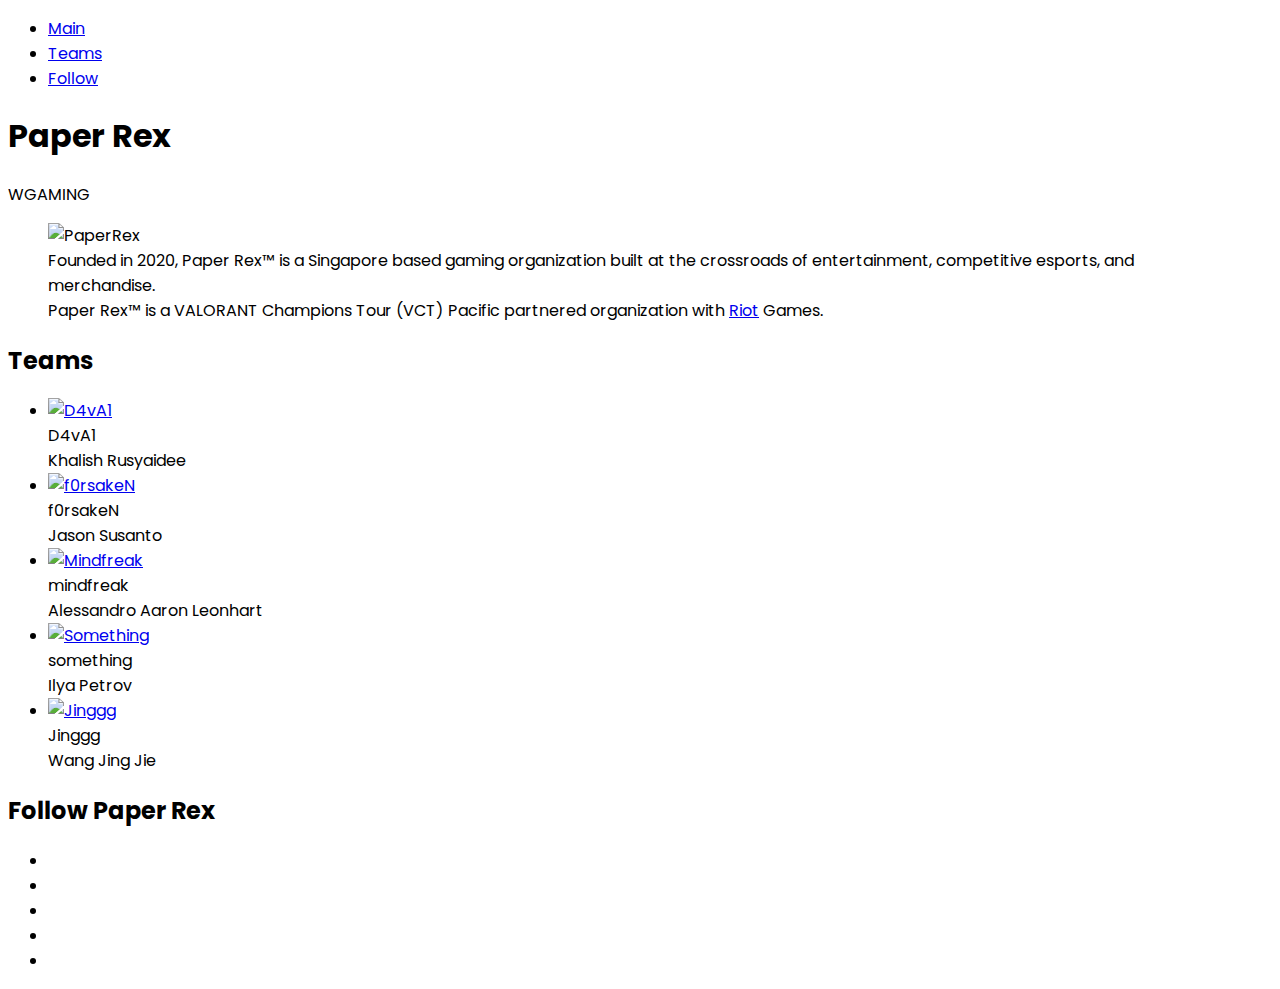
==== tribute-prx/index.html @ e40e6ae0 "adding tribute page" ====
<!DOCTYPE html>
<html lang="en">
<head>
    <meta charset="UTF-8">
    <meta name="viewport" content="width=device-width, initial-scale=1.0">
    <title>Paper Rex Tribute Page</title>

   
    <link rel="preconnect" href="https://fonts.googleapis.com">
    <link rel="preconnect" href="https://fonts.gstatic.com" crossorigin>
    <link href="https://fonts.googleapis.com/css2?family=Poppins:ital,wght@0,100;0,200;0,300;0,400;0,500;0,600;0,700;0,800;0,900;1,100;1,200;1,300;1,400;1,500;1,600;1,700;1,800;1,900&display=swap" rel="stylesheet">
    
    <link rel="stylesheet" href="style.css">
</head>
<body>
    <nav>
        <ul>
            <li><a href="#main">Main</a> </li>
            <li><a href="#tribute-info">Teams</a> </li>
            <li><a href="#follow">Follow</a> </li>
        </ul>
    </nav>

    <section id="main">
        <h1 id="tittle">Paper Rex</h1>
        <p class="tagline">WGAMING</p>
    
        <figure id="img-div">
            <img src="https://pprx.team/media/pages/home/home-masters-shanghai-result/1734434035-1718028038/milestone-shanghai.jpg" alt="PaperRex" id="image">
            <figcaption id="img-caption">Founded in 2020, Paper Rex™ is a Singapore based gaming organization built at the crossroads of entertainment, competitive esports, and merchandise.<br>
                Paper Rex™ is a VALORANT Champions Tour (VCT) Pacific partnered organization with <a href="https://playvalorant.com/en-sg/" target="_blank">Riot</a> Games.</figcaption>
        </figure>
    </section>

    <section id="tribute-info">
        <h2>Teams</h2>
        <ul>
            <li class="teams">
                <a href="https://liquipedia.net/valorant/D4v41" target="_blank">
                    <img src="https://pprx.team/media/pages/teams/csgo-lineup/843405360-1714118780/prx-portraits-davai-640x960.jpg" alt="D4vA1" class="teams-img"></a>
                    <div class="team-overlay">
                        <div class="ingame-name">D4vA1</div>
                        <div class="name">Khalish Rusyaidee</div>
                    </div>          
            </li>
            <li class="teams">
                <a href="https://liquipedia.net/valorant/F0rsakeN" target="_blank">
                    <img src="https://pprx.team/media/pages/teams/csgo-lineup/187548554-1718030714/prx-portraits-forsaken-2-2024-640x960.jpg" alt="f0rsakeN" class="teams-img"></a>
                    <div class="team-overlay">
                        <div class="ingame-name">f0rsakeN</div>
                        <div class="name">Jason Susanto</div>
                    </div>          
            </li>
            <li class="teams">
                <a href="https://liquipedia.net/valorant/Mindfreak_(Indonesian_player)" target="_blank">
                    <img src="https://pprx.team/media/pages/teams/csgo-lineup/2479677798-1714118867/prx-portraits-mindfreak-2024-640x960.jpg" alt="Mindfreak" class="teams-img"></a>
                    <div class="team-overlay">
                        <div class="ingame-name">mindfreak</div>
                        <div class="name">Alessandro Aaron Leonhart</div>
                    </div>          
            </li>
            <li class="teams">
                <a href="https://liquipedia.net/valorant/Something" target="_blank">
                    <img src="https://pprx.team/media/pages/teams/csgo-lineup/370087441-1714118879/prx-portraits-something-2024-640x960.jpg" alt="Something" class="teams-img"></a>
                    <div class="team-overlay">
                        <div class="ingame-name">something</div>
                        <div class="name">Ilya Petrov</div>
                    </div>          
            </li>
            <li class="teams">
                <a href="https://liquipedia.net/valorant/Jinggg" target="_blank">
                    <img src="https://pprx.team/media/pages/teams/csgo-lineup/3352274343-1718030376/prx-portraits-jinggg-2-2024-640x960.jpg" alt="Jinggg" class="teams-img"></a>
                    <div class="team-overlay">
                        <div class="ingame-name">Jinggg</div>
                        <div class="name">Wang Jing Jie</div>
                    </div>          
            </li>
        </ul>    
    </section>

    <section id="follow">
        <h2>Follow Paper Rex</h2>
        <ul>
            <li><a href="https://twice.jype.com/" id="tribute-link" target="_blank"><i class="fas fa-globe"></i></a></li>
      <li><a href="https://instagram.com/twicetagram" target="_blank"><i class="fab fa-instagram"></i></a></li>
      <li><a href="https://twitter.com/JYPETWICE" target="_blank"><i class="fab fa-twitter"></i></a></li>
      <li><a href="https://web.facebook.com/JYPETWICE" target="_blank"><i class="fab fa-facebook"></i></a></li>
      <li><a href="https://www.youtube.com/c/twice" target="_blank"><i class="fab fa-youtube"></i></a></li>
        </ul>
    </section>

    <script src="https://kit.fontawesome.com/4bdcd15648.js" crossorigin="anonymous"></script>
</body>
</html>
---- tribute-prx/style.css ----
@import url('https://fonts.googleapis.com/css2?family=Libre+Baskerville:ital,wght@0,400;0,700;1,400&display=swap');

body{
    font-family: 'Poppins', sans-serif;
}
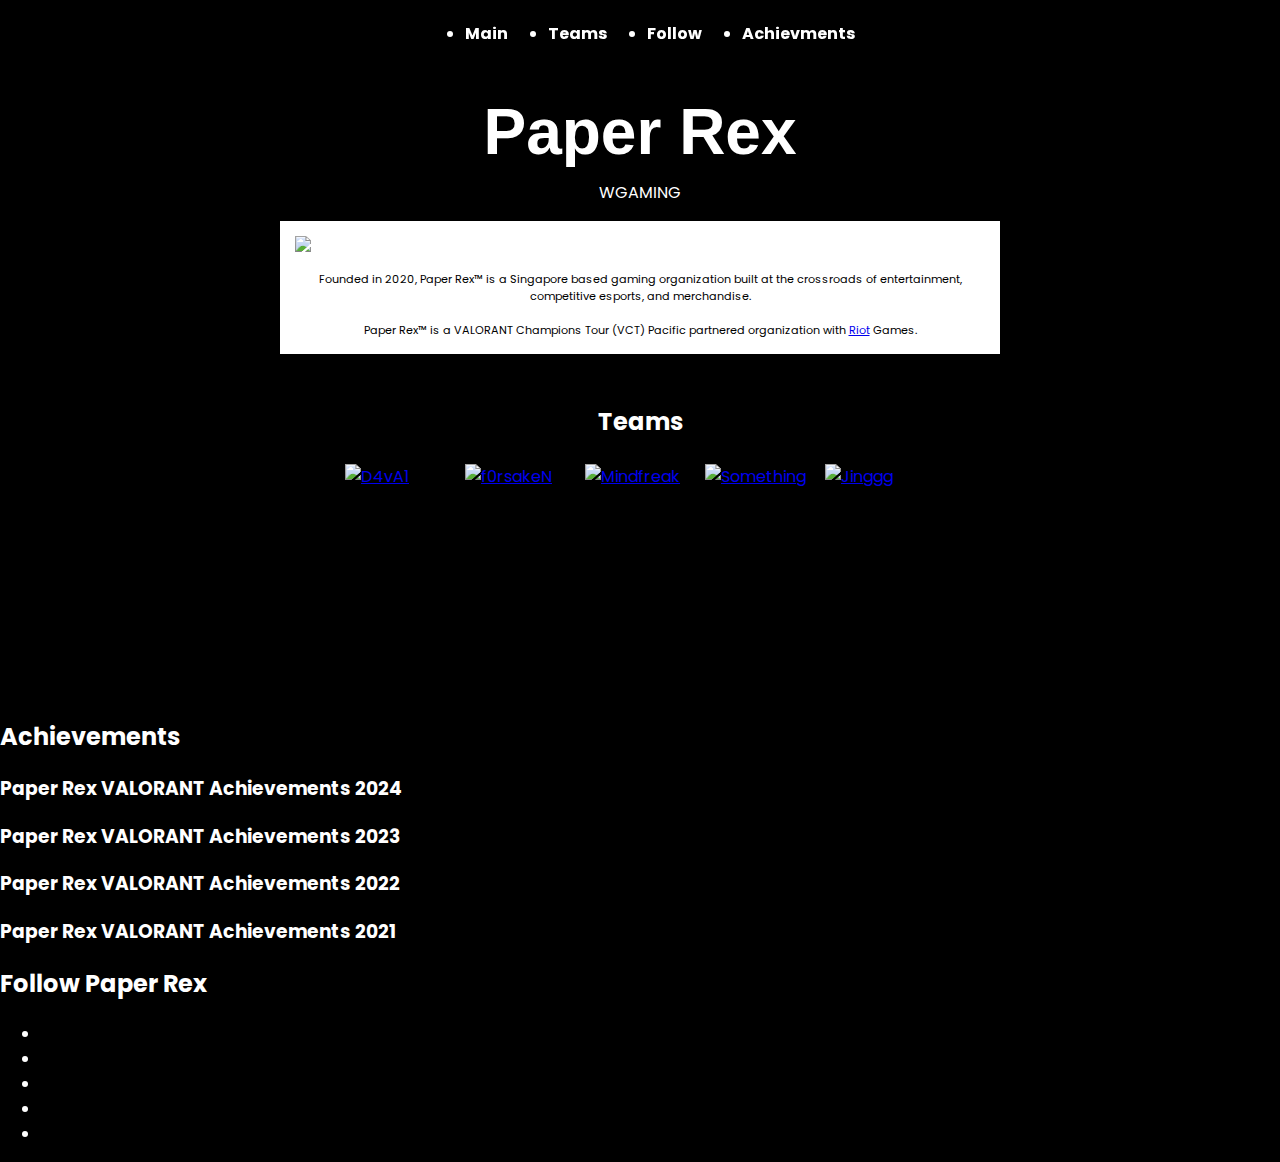
==== commit 5c645732: "adding style main content" ====
--- a/tribute-prx/index.html
+++ b/tribute-prx/index.html
@@ -13,11 +13,13 @@
     <link rel="stylesheet" href="style.css">
 </head>
 <body>
-    <nav>
+    <nav class="navbar">
         <ul>
             <li><a href="#main">Main</a> </li>
             <li><a href="#tribute-info">Teams</a> </li>
             <li><a href="#follow">Follow</a> </li>
+            <li><a href="#achievments">Achievments</a> </li>
+
         </ul>
     </nav>
 
@@ -27,13 +29,14 @@
     
         <figure id="img-div">
             <img src="https://pprx.team/media/pages/home/home-masters-shanghai-result/1734434035-1718028038/milestone-shanghai.jpg" alt="PaperRex" id="image">
-            <figcaption id="img-caption">Founded in 2020, Paper Rex™ is a Singapore based gaming organization built at the crossroads of entertainment, competitive esports, and merchandise.<br>
+            <figcaption id="img-caption">Founded in 2020, Paper Rex™ is a Singapore based gaming organization built at the crossroads of entertainment, competitive esports, and merchandise.<br><br>
                 Paper Rex™ is a VALORANT Champions Tour (VCT) Pacific partnered organization with <a href="https://playvalorant.com/en-sg/" target="_blank">Riot</a> Games.</figcaption>
         </figure>
     </section>
 
     <section id="tribute-info">
         <h2>Teams</h2>
+        <div class="container">
         <ul>
             <li class="teams">
                 <a href="https://liquipedia.net/valorant/D4v41" target="_blank">
@@ -75,17 +78,26 @@
                         <div class="name">Wang Jing Jie</div>
                     </div>          
             </li>
-        </ul>    
+        </ul>   
+    </div> 
+    </section>
+
+    <section id="achievments">
+        <h2>Achievements</h2>
+        <h3>Paper Rex VALORANT Achievements 2024</h3>
+        <h3>Paper Rex VALORANT Achievements 2023</h3>
+        <h3>Paper Rex VALORANT Achievements 2022</h3>
+        <h3>Paper Rex VALORANT Achievements 2021</h3>
     </section>
 
     <section id="follow">
         <h2>Follow Paper Rex</h2>
         <ul>
-            <li><a href="https://twice.jype.com/" id="tribute-link" target="_blank"><i class="fas fa-globe"></i></a></li>
-      <li><a href="https://instagram.com/twicetagram" target="_blank"><i class="fab fa-instagram"></i></a></li>
-      <li><a href="https://twitter.com/JYPETWICE" target="_blank"><i class="fab fa-twitter"></i></a></li>
-      <li><a href="https://web.facebook.com/JYPETWICE" target="_blank"><i class="fab fa-facebook"></i></a></li>
-      <li><a href="https://www.youtube.com/c/twice" target="_blank"><i class="fab fa-youtube"></i></a></li>
+        <li><a href="https://twice.jype.com/" id="tribute-link" target="_blank"><i class="fas fa-globe"></i></a></li>
+        <li><a href="https://instagram.com/twicetagram" target="_blank"><i class="fab fa-instagram"></i></a></li>
+        <li><a href="https://twitter.com/JYPETWICE" target="_blank"><i class="fab fa-twitter"></i></a></li>
+        <li><a href="https://web.facebook.com/JYPETWICE" target="_blank"><i class="fab fa-facebook"></i></a></li>
+        <li><a href="https://www.youtube.com/c/twice" target="_blank"><i class="fab fa-youtube"></i></a></li>
         </ul>
     </section>
 
--- a/tribute-prx/style.css
+++ b/tribute-prx/style.css
@@ -2,4 +2,124 @@
 
 body{
     font-family: 'Poppins', sans-serif;
-}+    background-color: #000;
+    margin: 0;
+    color:#fff
+}
+* {
+    box-sizing: border-box;
+  }
+nav{
+    position: fixed;
+    background-color: rgba(0,0,0,0.7);
+    backdrop-filter: blur(2px);
+    top:0;
+    left:0;
+    padding: 5px 6px;
+    width:100%;
+    z-index:10;
+}
+
+nav ul{
+    display: flex;
+    justify-content: center;
+}
+
+nav ul li{
+    margin: 0 20px
+}
+nav ul li a{
+    text-decoration: none;
+    color: white;
+    font-weight: bold;
+}
+
+#main{
+    text-align: center;
+    max-width:800px;
+    margin: 0 auto;
+}
+#main h1 {
+    font-family: Lemonada, sans-serif;
+    font-size: 5vw;
+    margin: 0;
+    padding-top: 100px ;
+    line-height: 1em;
+}
+#img-div {
+    background-color: white;
+    padding: 15px;
+}
+
+#image {
+    max-width: 100%;
+    display: block;
+}
+
+#img-caption{
+    margin-top:10px;
+    font-size:0.7em;
+    color: black;
+}
+#tribute-info {
+    width: 600px;
+    margin: 50px auto;
+  }
+  
+  #tribute-info h2 {
+    text-align: center;
+  }
+  
+  #tribute-info ul {
+    list-style-type: none;
+    padding: 0;
+    display: flex;
+  
+    justify-content: center;
+  }
+  
+  #tribute-info li {
+    width: 200px;
+    height: 200px;
+    margin: 5px;
+  }
+
+  .teams {
+    position: relative;
+    display: flex;
+  }
+  
+  .teams .teams-img {
+    width: 200px;
+    height:auto;
+    padding: auto;
+  }
+  
+  .teams .team-overlay {
+    background-color: black;
+    position: absolute;
+    top: 0;
+    width: 100%;
+    height: 150%;
+    color: white;
+    display: flex;
+    justify-content: center;
+    align-items: center;
+    flex-direction: column;
+    opacity: 0;
+    transition: 0.5s;
+  }
+  
+  .teams .team-overlay:hover {
+    opacity: 0.8;
+  }
+  
+  .name {
+    font-size: 0.8em;
+  }
+  
+  .ingame-name {
+    font-weight: bold;
+    text-transform: uppercase;
+    margin-top: 5px;
+  }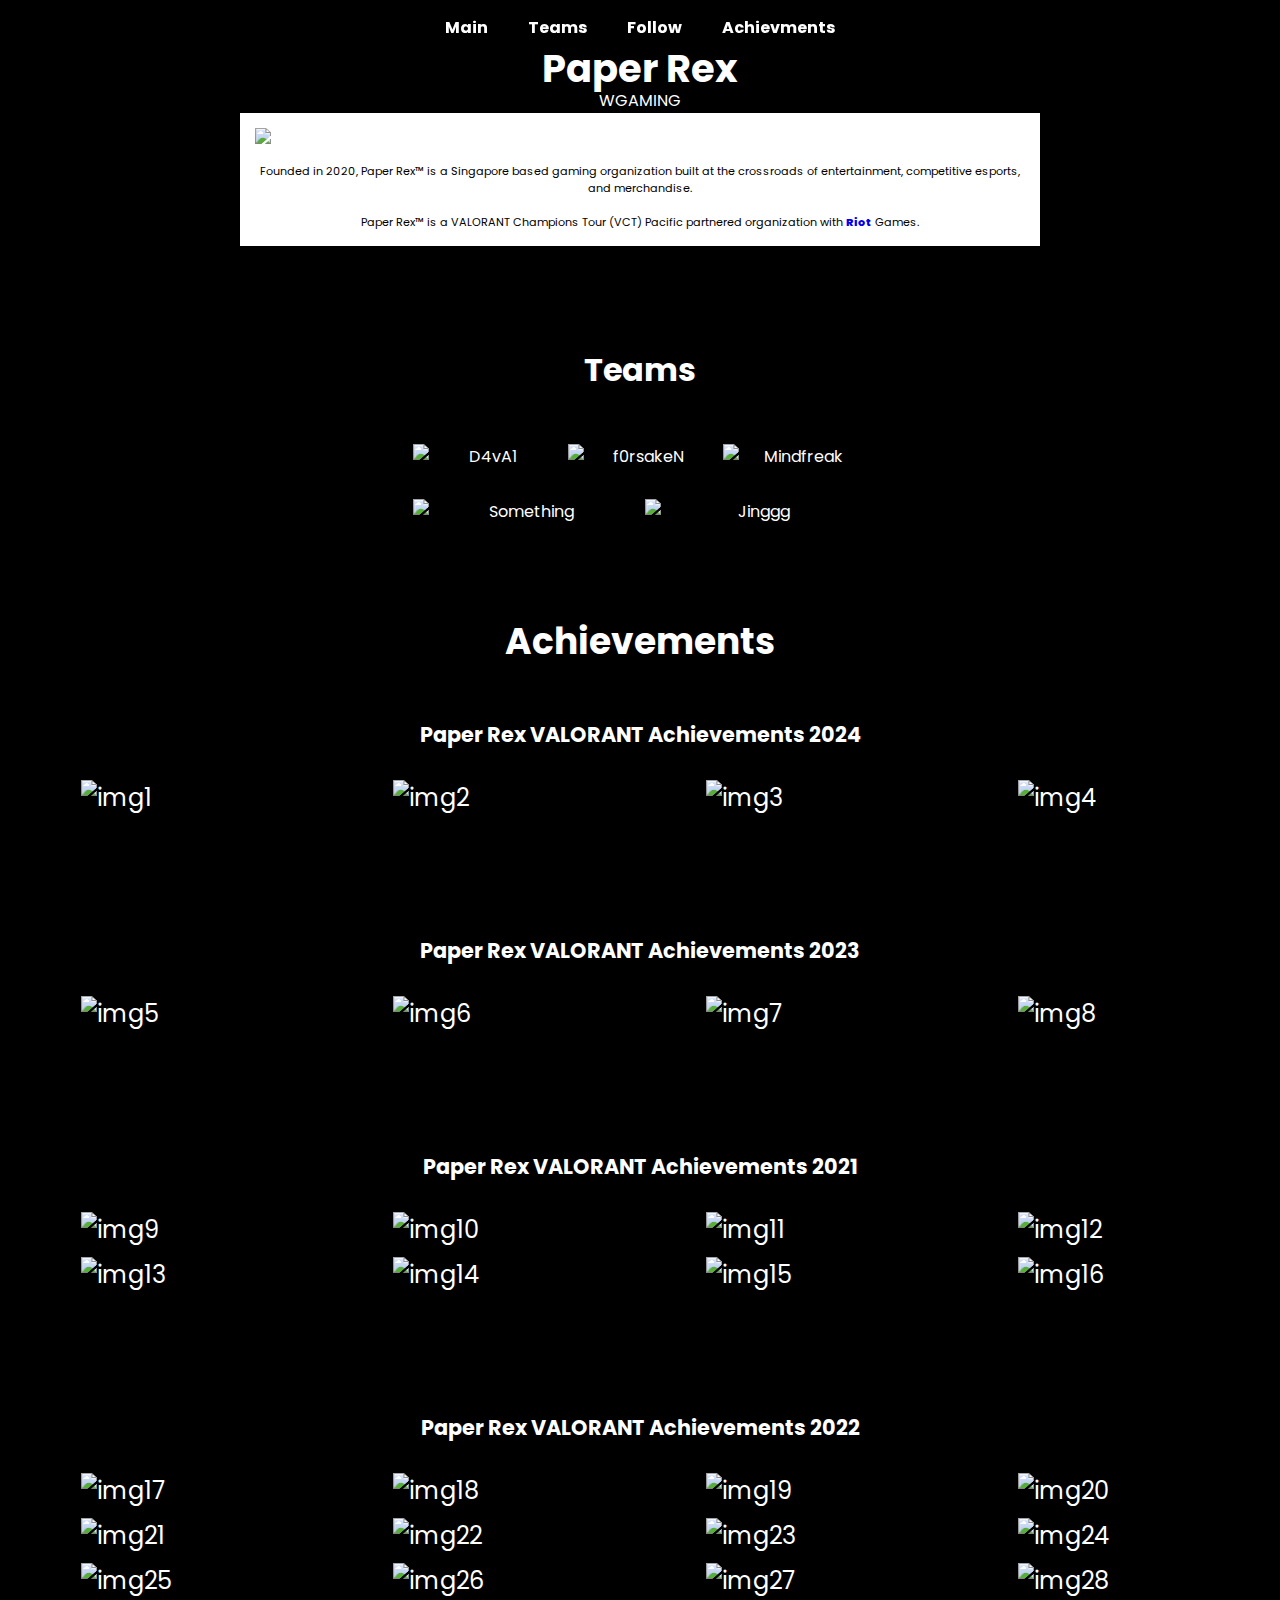
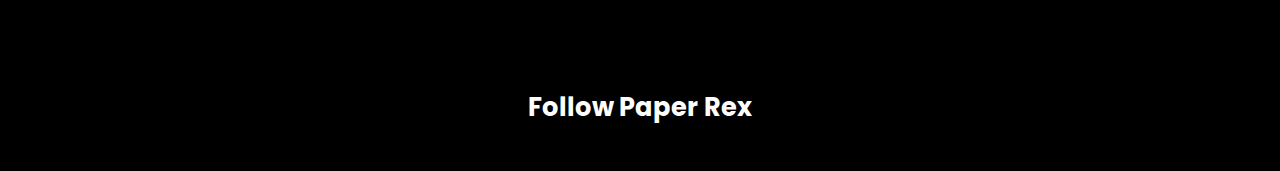
==== commit f5b76531: "adding features Teams, Achievments, and Footer" ====
--- a/tribute-prx/index.html
+++ b/tribute-prx/index.html
@@ -24,13 +24,13 @@
     </nav>
 
     <section id="main">
-        <h1 id="tittle">Paper Rex</h1>
+        <h1 id="title">Paper Rex</h1>
         <p class="tagline">WGAMING</p>
     
         <figure id="img-div">
             <img src="https://pprx.team/media/pages/home/home-masters-shanghai-result/1734434035-1718028038/milestone-shanghai.jpg" alt="PaperRex" id="image">
             <figcaption id="img-caption">Founded in 2020, Paper Rex™ is a Singapore based gaming organization built at the crossroads of entertainment, competitive esports, and merchandise.<br><br>
-                Paper Rex™ is a VALORANT Champions Tour (VCT) Pacific partnered organization with <a href="https://playvalorant.com/en-sg/" target="_blank">Riot</a> Games.</figcaption>
+                Paper Rex™ is a VALORANT Champions Tour (VCT) Pacific partnered organization with <a id="tribute-link" href="https://playvalorant.com/en-sg/" target="_blank">Riot</a> Games.</figcaption>
         </figure>
     </section>
 
@@ -38,66 +38,119 @@
         <h2>Teams</h2>
         <div class="container">
         <ul>
-            <li class="teams">
-                <a href="https://liquipedia.net/valorant/D4v41" target="_blank">
-                    <img src="https://pprx.team/media/pages/teams/csgo-lineup/843405360-1714118780/prx-portraits-davai-640x960.jpg" alt="D4vA1" class="teams-img"></a>
+            <li class="teams">      
+                    <img src="https://pprx.team/media/pages/teams/csgo-lineup/843405360-1714118780/prx-portraits-davai-640x960.jpg" alt="D4vA1" class="teams-img">                  
                     <div class="team-overlay">
                         <div class="ingame-name">D4vA1</div>
                         <div class="name">Khalish Rusyaidee</div>
+                        <a class="player-profile" href="https://liquipedia.net/valorant/D4v41" target="_blank"> See Profile</a>
                     </div>          
             </li>
             <li class="teams">
-                <a href="https://liquipedia.net/valorant/F0rsakeN" target="_blank">
-                    <img src="https://pprx.team/media/pages/teams/csgo-lineup/187548554-1718030714/prx-portraits-forsaken-2-2024-640x960.jpg" alt="f0rsakeN" class="teams-img"></a>
+                
+                    <img src="https://pprx.team/media/pages/teams/csgo-lineup/187548554-1718030714/prx-portraits-forsaken-2-2024-640x960.jpg" alt="f0rsakeN" class="teams-img">
                     <div class="team-overlay">
                         <div class="ingame-name">f0rsakeN</div>
                         <div class="name">Jason Susanto</div>
+                        <a href="https://liquipedia.net/valorant/F0rsakeN" target="_blank">See Profile</a>
                     </div>          
             </li>
             <li class="teams">
-                <a href="https://liquipedia.net/valorant/Mindfreak_(Indonesian_player)" target="_blank">
-                    <img src="https://pprx.team/media/pages/teams/csgo-lineup/2479677798-1714118867/prx-portraits-mindfreak-2024-640x960.jpg" alt="Mindfreak" class="teams-img"></a>
+                    <img src="https://pprx.team/media/pages/teams/csgo-lineup/2479677798-1714118867/prx-portraits-mindfreak-2024-640x960.jpg" alt="Mindfreak" class="teams-img">
                     <div class="team-overlay">
                         <div class="ingame-name">mindfreak</div>
                         <div class="name">Alessandro Aaron Leonhart</div>
+                        <a href="https://liquipedia.net/valorant/Mindfreak_(Indonesian_player)" target="_blank">See Profile</a>
                     </div>          
             </li>
             <li class="teams">
-                <a href="https://liquipedia.net/valorant/Something" target="_blank">
-                    <img src="https://pprx.team/media/pages/teams/csgo-lineup/370087441-1714118879/prx-portraits-something-2024-640x960.jpg" alt="Something" class="teams-img"></a>
+                
+                    <img src="https://pprx.team/media/pages/teams/csgo-lineup/370087441-1714118879/prx-portraits-something-2024-640x960.jpg" alt="Something" class="teams-img">
                     <div class="team-overlay">
                         <div class="ingame-name">something</div>
                         <div class="name">Ilya Petrov</div>
+                        <a href="https://liquipedia.net/valorant/Something" target="_blank">See Profile</a>
                     </div>          
             </li>
             <li class="teams">
-                <a href="https://liquipedia.net/valorant/Jinggg" target="_blank">
-                    <img src="https://pprx.team/media/pages/teams/csgo-lineup/3352274343-1718030376/prx-portraits-jinggg-2-2024-640x960.jpg" alt="Jinggg" class="teams-img"></a>
+                
+                    <img src="https://pprx.team/media/pages/teams/csgo-lineup/3352274343-1718030376/prx-portraits-jinggg-2-2024-640x960.jpg" alt="Jinggg" class="teams-img">
                     <div class="team-overlay">
                         <div class="ingame-name">Jinggg</div>
                         <div class="name">Wang Jing Jie</div>
+                        <a href="https://liquipedia.net/valorant/Jinggg" target="_blank">See Profile</a>
                     </div>          
             </li>
         </ul>   
     </div> 
     </section>
-
-    <section id="achievments">
+    <section id="achievements">
         <h2>Achievements</h2>
-        <h3>Paper Rex VALORANT Achievements 2024</h3>
-        <h3>Paper Rex VALORANT Achievements 2023</h3>
-        <h3>Paper Rex VALORANT Achievements 2022</h3>
-        <h3>Paper Rex VALORANT Achievements 2021</h3>
+        
+        <div class="container">
+            <div class="year">
+                <h3>Paper Rex VALORANT Achievements 2024</h3>
+                <ul class="img-achievements">
+                    <li><img src="https://pprx.team/media/pages/teams/achievements-2024/1771555678-1718025503/2024-pacific-kickoff-480x.png" alt="img1"></li>
+                    <li><img src="https://pprx.team/media/pages/teams/achievements-2024/445397032-1718025503/2024-madrid-480x.png" alt="img2"></li>
+                    <li><img src="https://pprx.team/media/pages/teams/achievements-2024/3467007015-1718025503/2024-pacific-1-480x.png" alt="img3"></li>
+                    <li><img src="https://pprx.team/media/pages/teams/achievements-2024/3980267031-1718025503/2024-shanghai-480x.png" alt="img4"></li>
+                </ul>
+            </div>
+            
+            <div class="year">
+                <h3>Paper Rex VALORANT Achievements 2023</h3>
+                <ul class="img-achievements">
+                    <li><img src="https://pprx.team/media/pages/teams/achievements-2023/4213680558-1678174848/2023-lockin-480x.png" alt="img5"></li>
+                    <li><img src="https://pprx.team/media/pages/teams/achievements-2023/1875329785-1685512103/2023-pacific-480x.png" alt="img6"></li>
+                    <li><img src="https://pprx.team/media/pages/teams/achievements-2023/1234018268-1693542504/2023-tokyo-480x.png" alt="img7"></li>
+                    <li><img src="https://pprx.team/media/pages/teams/achievements-2023/826101062-1693542504/2023-la-champs-480x.png" alt="img8"></li>
+                </ul>
+            </div>
+            
+            <div class="year">
+                <h3>Paper Rex VALORANT Achievements 2021</h3>
+                <ul class="img-achievements">
+                    <li><img src="https://pprx.team/media/pages/teams/achievements-2022/1590771066-1678174591/2022-os-riotone-480x.png" alt="img9"></li>
+                    <li><img src="https://pprx.team/media/pages/teams/achievements-2022/1964151879-1678174591/2022-os-india-480x.png" alt="img10"></li>
+                    <li><img src="https://pprx.team/media/pages/teams/achievements-2022/1756684706-1678174591/2022-champs-480x.png" alt="img11"></li>
+                    <li><img src="https://pprx.team/media/pages/teams/achievements-2022/694478341-1658734385/2022-s2-masters-480x.png" alt="img12"></li>
+                    <li><img src="https://pprx.team/media/pages/teams/achievements-2022/2117748930-1658734347/2022-s1-sgmy-480x.png" alt="img13"></li>
+                    <li><img src="https://pprx.team/media/pages/teams/achievements-2022/2494466763-1650697457/2022-s1-masters-480x.png" alt="img14"></li>
+                    <li><img src="https://pprx.team/media/pages/teams/achievements-2022/2500719553-1658734385/2022-s2-sgmy-480x.png" alt="img15"></li>
+                    <li><img src="https://pprx.team/media/pages/teams/achievements-2022/1417160847-1658734385/2022-s2-apac-480x.png" alt="img16"></li>
+                </ul>
+            </div>
+            
+            <div class="year">
+                <h3>Paper Rex VALORANT Achievements 2022</h3>
+                <ul class="img-achievements">
+                    <li><img src="https://pprx.team/media/pages/teams/achievements/1555193830-1634627410/thegym-384x.png" alt="img17"></li>
+                    <li><img src="https://pprx.team/media/pages/teams/achievements/1452544812-1634619882/s2c1-384x.png" alt="img18"></li>
+                    <li><img src="https://pprx.team/media/pages/teams/achievements/288647676-1634619883/s2c2-384x.png" alt="img19"></li>
+                    <li><img src="https://pprx.team/media/pages/teams/achievements/798235994-1634619882/s2apac-384x.png" alt="img20"></li>
+                    <li><img src="https://pprx.team/media/pages/teams/achievements/798235994-1634619882/s2apac-384x.png" alt="img21"></li>
+                    <li><img src="https://pprx.team/media/pages/teams/achievements/4041414808-1634619882/s3c1-384x.png" alt="img22"></li>
+                    <li><img src="https://pprx.team/media/pages/teams/achievements/3074646600-1634619882/s3c2-384x.png" alt="img23"></li>
+                    <li><img src="https://pprx.team/media/pages/teams/achievements/2317569016-1634619882/s3c3-384x.png" alt="img24"></li>
+                    <li><img src="https://pprx.team/media/pages/teams/achievements/955189529-1634619882/s3apac-384x.png" alt="img25"></li>
+                    <li><img src="https://pprx.team/media/pages/teams/achievements/1603593295-1634619882/kjc-384x.png" alt="img26"></li>
+                    <li><img src="https://pprx.team/media/pages/teams/achievements/869982723-1634619882/mastersberlin-384x.png" alt="img27"></li>
+                    <li><img src="https://pprx.team/media/pages/teams/achievements/2803650539-1634619882/lcq-384x.png" alt="img28"></li>
+                </ul>
+            </div>
+        </div>
     </section>
-
+    
+    
     <section id="follow">
         <h2>Follow Paper Rex</h2>
         <ul>
-        <li><a href="https://twice.jype.com/" id="tribute-link" target="_blank"><i class="fas fa-globe"></i></a></li>
-        <li><a href="https://instagram.com/twicetagram" target="_blank"><i class="fab fa-instagram"></i></a></li>
-        <li><a href="https://twitter.com/JYPETWICE" target="_blank"><i class="fab fa-twitter"></i></a></li>
-        <li><a href="https://web.facebook.com/JYPETWICE" target="_blank"><i class="fab fa-facebook"></i></a></li>
-        <li><a href="https://www.youtube.com/c/twice" target="_blank"><i class="fab fa-youtube"></i></a></li>
+        <li><a href="https://pprx.team" id="tribute-link" target="_blank"><i class="fas fa-globe"></i></a></li>
+        <li><a href="https://www.instagram.com/pprxteam/" target="_blank"><i class="fab fa-instagram"></i></a></li>
+        <li><a href="https://x.com/pprxteam" target="_blank"><i class="fab fa-twitter"></i></a></li>
+        <li><a href="https://www.facebook.com/pprxteam/" target="_blank"><i class="fab fa-facebook"></i></a></li>
+        <li><a href="https://www.youtube.com/@PaperRex" target="_blank"><i class="fab fa-youtube"></i></a></li>
         </ul>
     </section>
 
--- a/tribute-prx/style.css
+++ b/tribute-prx/style.css
@@ -8,6 +8,8 @@
 }
 * {
     box-sizing: border-box;
+    margin: 0;
+    padding: 0;
   }
 nav{
     position: fixed;
@@ -15,7 +17,7 @@
     backdrop-filter: blur(2px);
     top:0;
     left:0;
-    padding: 5px 6px;
+    padding: 15px 0;
     width:100%;
     z-index:10;
 }
@@ -23,6 +25,7 @@
 nav ul{
     display: flex;
     justify-content: center;
+    list-style-type: none;
 }
 
 nav ul li{
@@ -35,15 +38,18 @@
 }
 
 #main{
+    padding-top:50px;  
     text-align: center;
     max-width:800px;
     margin: 0 auto;
+
+    p{
+      margin-bottom: 0px;
+    }
 }
 #main h1 {
-    font-family: Lemonada, sans-serif;
-    font-size: 5vw;
-    margin: 0;
-    padding-top: 100px ;
+    font-size: 3vw;
+    margin: 0;
     line-height: 1em;
 }
 #img-div {
@@ -61,38 +67,59 @@
     font-size:0.7em;
     color: black;
 }
+
+
 #tribute-info {
-    width: 600px;
-    margin: 50px auto;
-  }
-  
+    padding-top: 100px;
+    width: 1000px;
+    margin: 0px auto;
+  }
+  #tribute-link{
+    text-decoration: none;
+    font-weight: 800;
+  }
+  #tribute-link:hover{
+    color: rgb(163, 7, 181);
+  }
   #tribute-info h2 {
     text-align: center;
+    font-size: 2em;
   }
   
   #tribute-info ul {
     list-style-type: none;
     padding: 0;
+    margin: 0;
+    gap: 10px;
     display: flex;
-  
-    justify-content: center;
+    justify-content: space-between;
+    flex-wrap: wrap;
+    align-items: center;
   }
   
   #tribute-info li {
-    width: 200px;
-    height: 200px;
-    margin: 5px;
-  }
+    flex: 1 1 calc(30% - 20px);
+    margin-bottom: 20px;
+    text-align: center;
+  }
+
+  #tribute-info h2{
+    margin-bottom: 50px;
+  }
+
 
   .teams {
     position: relative;
-    display: flex;
-  }
-  
-  .teams .teams-img {
-    width: 200px;
-    height:auto;
-    padding: auto;
+    flex: 1 1 calc(33.33% - 20px);
+    margin-bottom: 20px;
+  }
+  
+  .teams-img {
+    width: 100%;
+    height:100%;
+    display: block;
+    max-width: 100%;
+    object-fit: cover;
   }
   
   .teams .team-overlay {
@@ -100,7 +127,7 @@
     position: absolute;
     top: 0;
     width: 100%;
-    height: 150%;
+    height: 100%;
     color: white;
     display: flex;
     justify-content: center;
@@ -114,12 +141,104 @@
     opacity: 0.8;
   }
   
+  .ingame-name {
+    font-weight: bold;
+    font-size: 1.6em;
+  }
   .name {
-    font-size: 0.8em;
-  }
-  
-  .ingame-name {
-    font-weight: bold;
-    text-transform: uppercase;
-    margin-top: 5px;
-  }+    font-size: 1.4em;
+    margin-bottom: 50px;
+  }
+  
+  .teams .team-overlay a{
+    text-decoration: none;
+    font-weight: bold;
+    display: inline-block;
+    padding: 10px;
+    background-color: #373737;
+    color: white
+  }
+
+  /* section achievments */
+
+
+#achievements {
+  padding: 20px;
+  text-align: center;
+  margin-top: 50px;
+  font-size: 1.5em;
+
+}
+
+
+.container {
+  display: flex;
+  flex-wrap: wrap;
+  gap: 20px;
+  justify-content: center;
+}
+
+.year {
+  flex: 1 1 100%;
+  text-align: left;
+  margin-bottom:50px;
+  margin-top:50px;
+}
+
+h3 {
+  margin-bottom: 30px;
+  font-size: 1.3rem;
+  text-align: center;
+}
+
+.img-achievements {
+  list-style-type: none;
+  padding: 0;
+  margin: 0;
+  display: flex;
+  flex-wrap: wrap;
+  gap: 10px;
+  justify-content: center; 
+}
+
+.img-achievements li {
+  flex: 1 1 calc(25% - 30px);
+}
+
+.img-achievements img {
+  width: 80%;
+  height: auto;
+  display: block;
+  padding-left: 20%;
+}
+
+/* section follow */
+
+#follow{
+  padding: 20px;
+  text-align: center;
+  
+
+  h2{
+    margin-bottom: 24px;
+    font-size: 1.6em;
+    font-weight: bold;
+  }
+}
+
+#follow ul{
+  list-style-type: none;
+  display: flex;
+  justify-content:center ;
+  gap: 20px;
+
+  i{
+    font-size: 30px;
+    color: white;
+  }
+
+  i:hover{
+    color: rgb(235, 36, 222);
+  }
+}
+
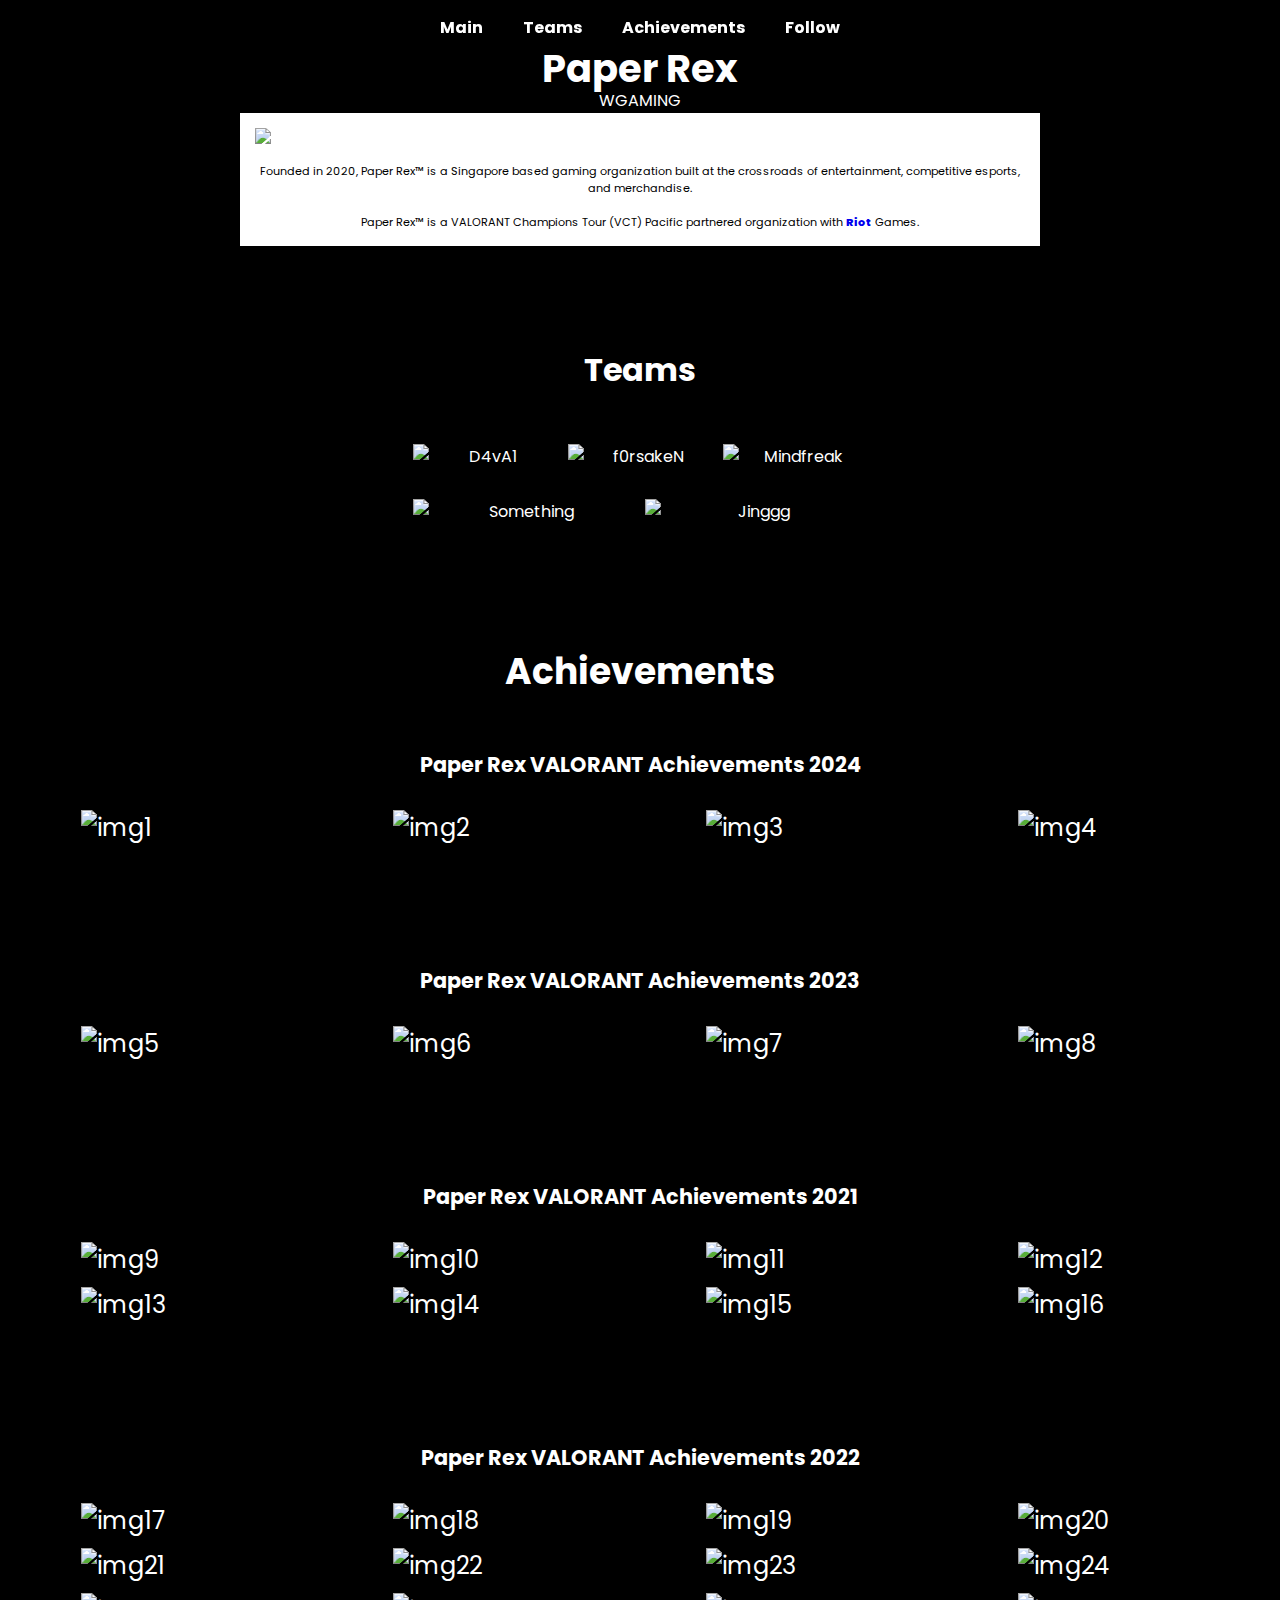
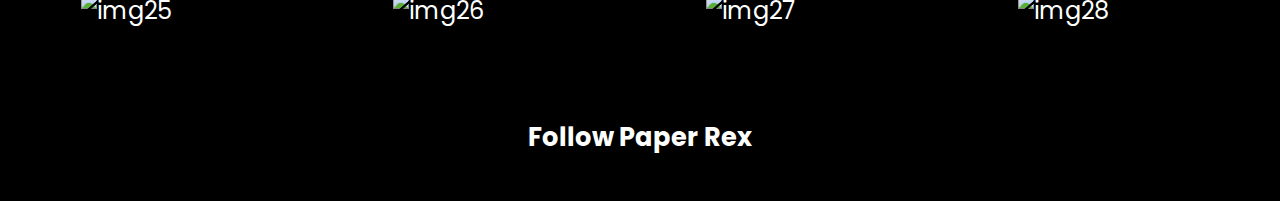
==== commit 1a7205d9: "update achievements" ====
--- a/tribute-prx/index.html
+++ b/tribute-prx/index.html
@@ -17,8 +17,8 @@
         <ul>
             <li><a href="#main">Main</a> </li>
             <li><a href="#tribute-info">Teams</a> </li>
+            <li><a href="#achievements">Achievements</a> </li>
             <li><a href="#follow">Follow</a> </li>
-            <li><a href="#achievments">Achievments</a> </li>
 
         </ul>
     </nav>
--- a/tribute-prx/style.css
+++ b/tribute-prx/style.css
@@ -79,7 +79,7 @@
     font-weight: 800;
   }
   #tribute-link:hover{
-    color: rgb(163, 7, 181);
+    color: rgb(129, 0, 143);
   }
   #tribute-info h2 {
     text-align: center;
@@ -164,6 +164,7 @@
 
 #achievements {
   padding: 20px;
+  padding-top:50px;
   text-align: center;
   margin-top: 50px;
   font-size: 1.5em;
